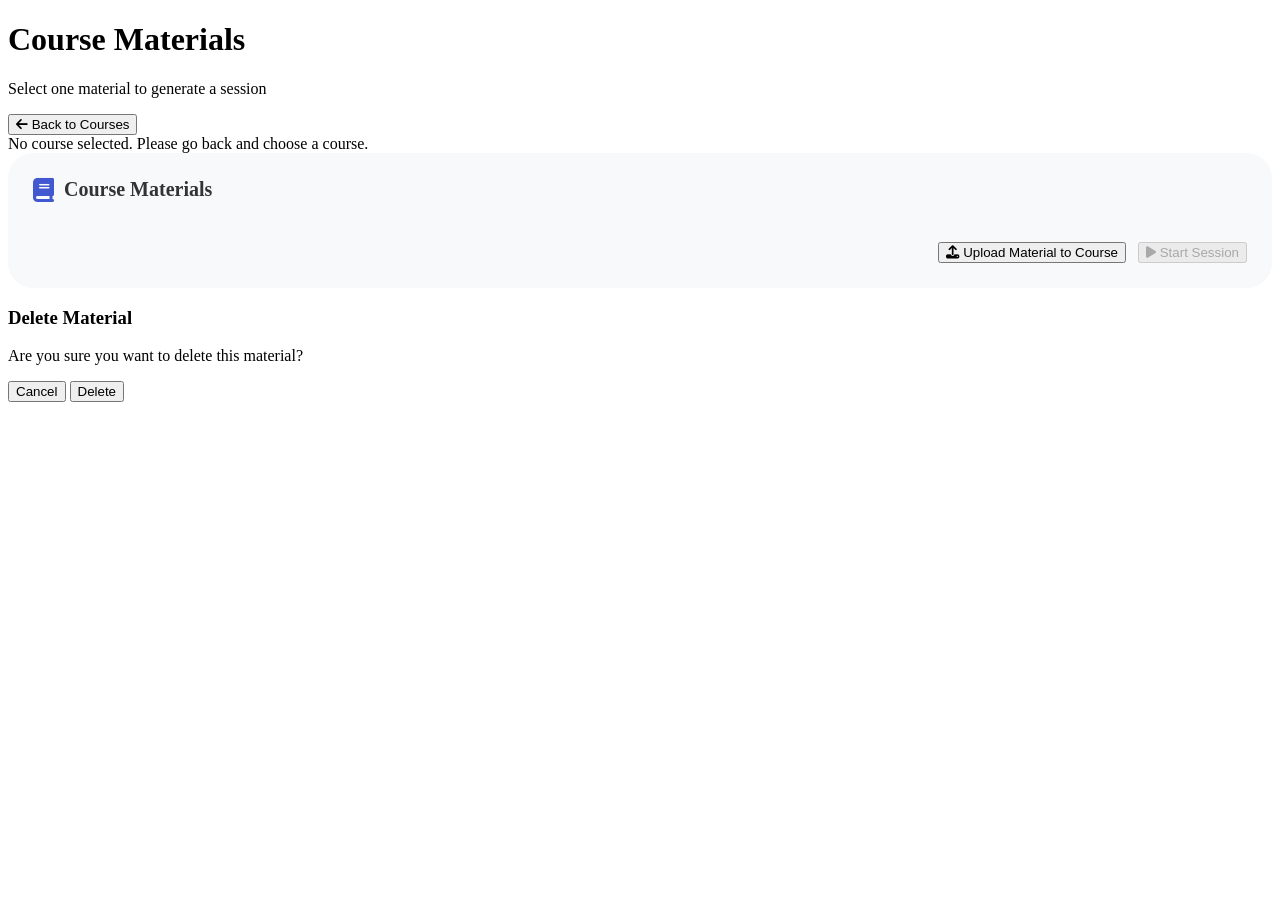
==== frontend/materials.html @ 91105695 "save my progress before checking teammate branch" ====
<!DOCTYPE html>
<html lang="en">
<head>
  <meta charset="UTF-8" />
  <meta name="viewport" content="width=device-width, initial-scale=1.0" />
  <title>Adaptive Aid - Materials</title>

  <link
    rel="stylesheet"
    href="https://cdnjs.cloudflare.com/ajax/libs/font-awesome/6.4.0/css/all.min.css"
  />
  <link
    href="https://fonts.googleapis.com/css2?family=Poppins:wght@300;400;500;600;700&display=swap"
    rel="stylesheet"
  />

  <link rel="stylesheet" href="styles.css">
  <script defer src="js/materials.js"></script>

  <style>

    .selection-section {
      background: #f8f9fa;
      border-radius: 25px;
      padding: 25px;
    }

    .section-title {
      display: flex;
      align-items: center;
      gap: 10px;
      margin-bottom: 20px;
      color: #333;
      font-size: 20px;
      font-weight: 600;
    }

    .section-title i {
      color: #4158D0;
      font-size: 24px;
    }

    .files-grid {
      display: grid;
      grid-template-columns: repeat(auto-fill, minmax(330px, 1fr));
      gap: 15px;
      margin-bottom: 20px;
    }

    .file-card {
      display: flex;
      align-items: flex-start;
      gap: 14px;
      padding: 18px;
      border-radius: 20px;
      background: white;
      box-shadow: 0 6px 18px rgba(0,0,0,0.06);
    }

    .file-icon {
      width: 45px;
      height: 45px;
      border-radius: 12px;
      background: #f0f3ff;
      color: #4158D0;
      display: flex;
      align-items: center;
      justify-content: center;
      font-size: 20px;
      flex-shrink: 0;
    }

    .file-info {
      flex: 1;
      min-width: 0;
    }

    .file-info h4 {
      color: #333;
      font-size: 15px;
      margin-bottom: 5px;
    }

    .file-info p {
      color: #666;
      font-size: 13px;
    }

    .rename-material-btn {
      align-self: flex-start;
      margin-left: auto;
      flex-shrink: 0;
    }

    .delete-material-btn {
      width: 36px;
      height: 36px;
      border-radius: 50%;
      background: #ffe5e5;
      color: #dc3545;
      display: flex;
      align-items: center;
      justify-content: center;
      border: none;
      cursor: pointer;
      transition: 0.2s ease;
      margin-left: 8px;
      align-self: flex-start;
      position: static;
      flex-shrink: 0;
    }

    .delete-material-btn:hover {
      background: #dc3545;
      color: white;
      transform: scale(1.08);
    }

    .ai-generating {
      background: linear-gradient(145deg, #4158D0, #C850C0);
      color: white;
      padding: 15px;
      border-radius: 15px;
      display: none;
      align-items: center;
      gap: 10px;
      margin-top: 15px;
      font-weight: 500;
    }

    .spinner {
      width: 16px;
      height: 16px;
      border: 2px solid rgba(255,255,255,0.3);
      border-top: 2px solid white;
      border-radius: 50%;
      animation: spin 0.7s linear infinite;
    }

    @keyframes spin {
      to { transform: rotate(360deg); }
    }

    .actions {
      display: flex;
      justify-content: flex-end;
      gap: 12px;
      flex-wrap: wrap;
      margin-top: 20px;
    }

    .fa-file-pdf { color: #dc3545; }
    .fa-file-word { color: #0d6efd; }
    .fa-file-powerpoint { color: #fd7e14; }

  </style>
</head>

<body>
  <div class="container">
    <div class="topbar">
      <div>
        <h1 id="courseTitle">Course Materials</h1>
        <p>Select one material to generate a session</p>
      </div>

      <button type="button" class="btn btn-secondary" id="backToCoursesBtn">
        <i class="fas fa-arrow-left"></i> Back to Courses
      </button>
    </div>

    <div id="materialsMessage" class="message"></div>

    <div class="selection-section">
      <div class="section-title">
        <i class="fas fa-book"></i>
        <span id="materialsSectionTitle">Course Materials</span>
      </div>

      <div class="files-grid" id="filesGrid"></div>

      <div class="ai-generating" id="aiGenerating">
        <div class="spinner"></div>
        <span>Preparing your session...</span>
      </div>

      <div class="actions">
        <button type="button" class="btn btn-secondary" id="uploadMaterialBtn">
          <i class="fas fa-upload"></i> Upload Material to Course
        </button>

        <button type="button" class="btn btn-primary" id="startSessionBtn" disabled>
          <i class="fas fa-play"></i> Start Session
        </button>
      </div>
    </div>
  </div>

  <input type="file" id="fileInput" style="display: none;" />

  <div id="deleteModal" class="modal hidden">
    <div class="modal-content">
      <h3>Delete Material</h3>
      <p>Are you sure you want to delete this material?</p>

      <div class="modal-actions">
        <button id="cancelDeleteBtn" class="btn cancel">Cancel</button>
        <button id="confirmDeleteBtn" class="btn danger">Delete</button>
      </div>
    </div>
  </div>

</body>
</html>
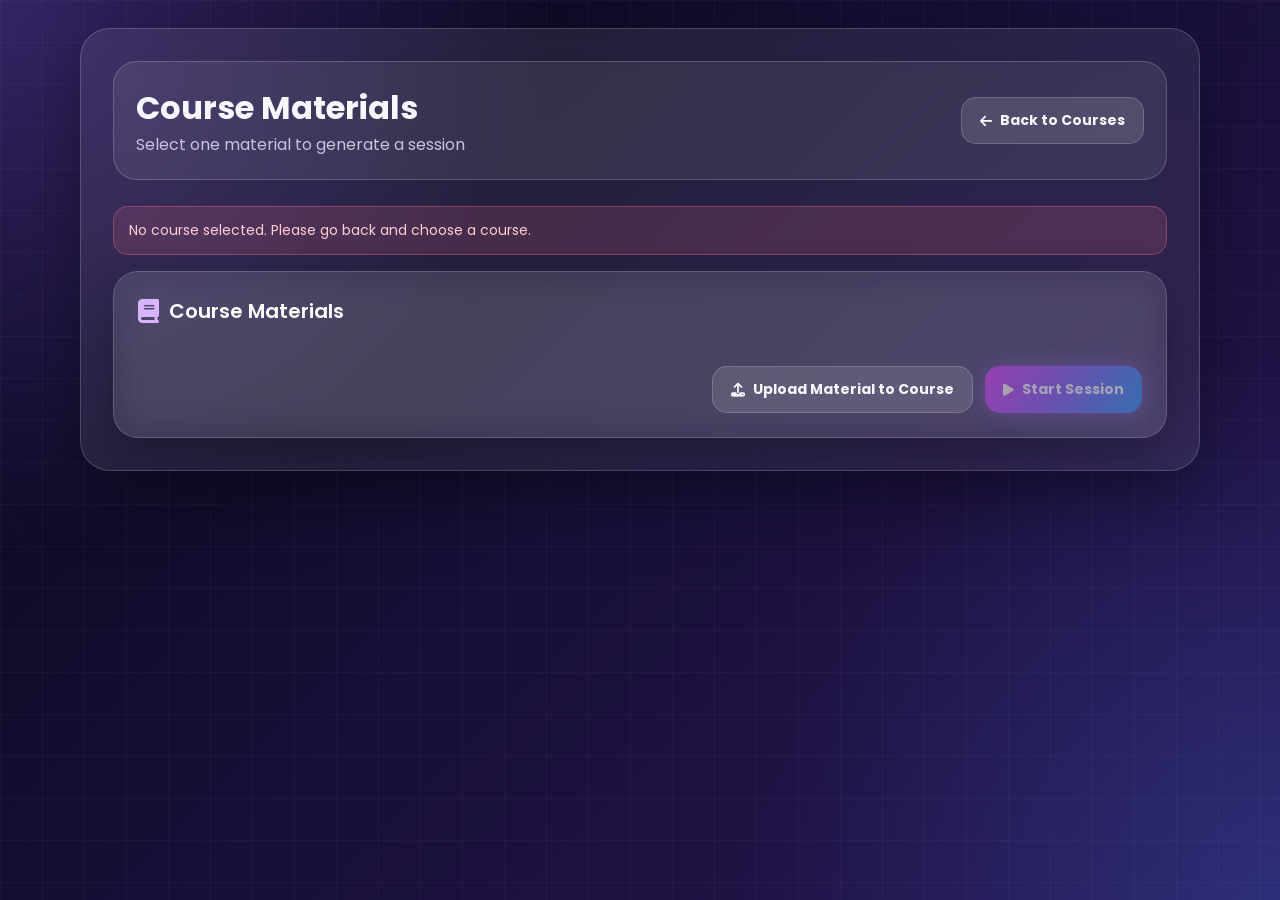
==== commit dc4018b8: "Updated UI + fixes" ====
--- a/frontend/materials.html
+++ b/frontend/materials.html
@@ -14,7 +14,6 @@
     rel="stylesheet"
   />
 
-  <link rel="stylesheet" href="styles.css">
   <script defer src="js/materials.js"></script>
 
   <style>
@@ -154,6 +153,8 @@
     .fa-file-powerpoint { color: #fd7e14; }
 
   </style>
+    <link rel="stylesheet" href="styles.css">
+
 </head>
 
 <body>
--- a/frontend/styles.css
+++ b/frontend/styles.css
@@ -0,0 +1,1185 @@
+* {
+  box-sizing: border-box;
+  margin: 0;
+  padding: 0;
+}
+
+:root {
+  --bg-1: #070617;
+  --bg-2: #171038;
+  --bg-3: #29134f;
+  --glass: rgba(255, 255, 255, 0.08);
+  --glass-strong: rgba(255, 255, 255, 0.13);
+  --border: rgba(255, 255, 255, 0.18);
+  --text: #f8f7ff;
+  --muted: #c9c3df;
+  --purple: #8b5cf6;
+  --blue: #3b82f6;
+  --pink: #c084fc;
+  --green: #34d399;
+  --red: #fb7185;
+  --yellow: #facc15;
+}
+
+body {
+  font-family: 'Poppins', sans-serif;
+  min-height: 100vh;
+  padding: 28px;
+  color: var(--text);
+  background:
+    radial-gradient(circle at top left, rgba(139, 92, 246, 0.35), transparent 35%),
+    radial-gradient(circle at bottom right, rgba(59, 130, 246, 0.25), transparent 35%),
+    linear-gradient(135deg, var(--bg-1), var(--bg-2), var(--bg-3));
+}
+
+body::before {
+  content: "";
+  position: fixed;
+  inset: 0;
+  background-image:
+    linear-gradient(rgba(255,255,255,0.03) 1px, transparent 1px),
+    linear-gradient(90deg, rgba(255,255,255,0.03) 1px, transparent 1px);
+  background-size: 42px 42px;
+  pointer-events: none;
+}
+
+.container {
+  width: 100%;
+  max-width: 1120px;
+  margin: 0 auto;
+  padding: 32px;
+  border-radius: 30px;
+  background: var(--glass);
+  border: 1px solid var(--border);
+  box-shadow: 0 25px 70px rgba(0,0,0,0.35);
+  backdrop-filter: blur(22px);
+}
+
+.center-page {
+  min-height: 100vh;
+  padding: 24px;
+  display: flex;
+  align-items: center;
+  justify-content: center;
+}
+
+.center-page .container,
+.auth-card,
+.verify-card,
+.reset-card {
+  width: 100%;
+  max-width: 500px;
+  min-height: auto;
+  padding: 38px;
+  border-radius: 30px;
+  background: var(--glass);
+  border: 1px solid var(--border);
+  box-shadow: 0 25px 70px rgba(0,0,0,0.4);
+  backdrop-filter: blur(22px);
+}
+
+.topbar,
+.header {
+  display: flex;
+  justify-content: space-between;
+  align-items: center;
+  gap: 18px;
+  flex-wrap: wrap;
+  margin-bottom: 26px;
+  padding: 22px;
+  border-radius: 24px;
+  background: var(--glass);
+  border: 1px solid var(--border);
+}
+
+h1, h2, h3, h4,
+.logo h1,
+.auth-header h1,
+.verify-card h1,
+.course-info h2,
+.summary-card h2,
+.panel h3,
+.add-course-box h3,
+.report-info h3,
+.course-card h3,
+.file-info h4 {
+  color: var(--text) !important;
+}
+
+p,
+label,
+.logo p,
+.auth-header p,
+.auth-subtitle,
+.footer-link,
+.auth-footer,
+.topbar p,
+.header p,
+.course-hint,
+.file-info p,
+.report-info p,
+.summary-card p,
+.stat-label,
+.info-item .label {
+  color: var(--muted) !important;
+}
+
+a {
+  color: #d8b4fe;
+  text-decoration: none;
+  font-weight: 600;
+}
+
+.logo {
+  text-align: center;
+  margin-bottom: 26px;
+}
+
+.logo i,
+.section-title i,
+.course-icon,
+.file-icon {
+  color: #d8b4fe !important;
+}
+
+.logo i {
+  font-size: 50px;
+  margin-bottom: 10px;
+}
+
+.form-group {
+  margin-bottom: 17px;
+}
+
+label {
+  display: block;
+  margin-bottom: 8px;
+  font-weight: 600;
+}
+
+input,
+.auth-input,
+.add-course-form input,
+.rename-input {
+  width: 100%;
+  padding: 14px 16px;
+  border-radius: 15px;
+  border: 1px solid var(--border);
+  background: rgba(255,255,255,0.09);
+  color: var(--text);
+  font-family: inherit;
+  font-size: 15px;
+  outline: none;
+  transition: 0.2s ease;
+}
+
+input::placeholder {
+  color: rgba(255,255,255,0.45);
+}
+
+input:focus,
+.auth-input:focus,
+.add-course-form input:focus,
+.rename-input:focus {
+  border-color: rgba(216,180,254,0.85);
+  box-shadow: 0 0 0 4px rgba(139,92,246,0.22);
+}
+
+.btn,
+button {
+  font-family: inherit;
+}
+
+.btn {
+  border: none;
+  border-radius: 15px;
+  padding: 12px 18px;
+  font-size: 14px;
+  font-weight: 700;
+  cursor: pointer;
+  width: auto;
+  display: inline-flex;
+  align-items: center;
+  justify-content: center;
+  gap: 8px;
+  transition: 0.2s ease;
+}
+
+.auth-card .btn,
+.verify-card .btn,
+.reset-card .btn,
+#loginBtn,
+#registerBtn,
+#sendBtn,
+#resetBtn {
+  width: 100%;
+  padding: 14px 20px;
+}
+
+.btn:hover {
+  transform: translateY(-2px);
+}
+
+.btn:disabled {
+  opacity: 0.5;
+  cursor: not-allowed;
+  transform: none;
+}
+
+.btn-primary,
+.setup-session-btn {
+  background: linear-gradient(135deg, var(--purple), var(--blue));
+  color: white;
+  box-shadow: 0 12px 30px rgba(91, 75, 255, 0.35);
+}
+
+.btn-secondary,
+.history-btn {
+  background: rgba(255,255,255,0.12);
+  color: var(--text);
+  border: 1px solid var(--border);
+}
+
+.btn-danger,
+.btn.danger,
+.delete-course-btn:hover,
+.delete-material-btn:hover {
+  background: var(--red);
+  color: white;
+}
+
+.btn.cancel {
+  background: rgba(255,255,255,0.12);
+  color: var(--text);
+}
+
+.message,
+.feedback-message {
+  margin: 16px 0;
+  padding: 13px 15px;
+  border-radius: 15px;
+  display: none;
+  font-size: 14px;
+  border: 1px solid transparent;
+}
+
+.message.error,
+.feedback-message.error {
+  display: block;
+  background: rgba(251, 113, 133, 0.15);
+  color: #fecdd3;
+  border-color: rgba(251, 113, 133, 0.35);
+}
+
+.message.success,
+.feedback-message.success {
+  display: block;
+  background: rgba(52, 211, 153, 0.14);
+  color: #bbf7d0;
+  border-color: rgba(52, 211, 153, 0.35);
+}
+
+.feedback-message.neutral {
+  display: block;
+  background: rgba(250, 204, 21, 0.13);
+  color: #fde68a;
+  border-color: rgba(250, 204, 21, 0.35);
+}
+
+.password-rules {
+  width: 100%;
+  margin: 8px 0 18px;
+  padding: 14px 16px;
+  border-radius: 16px;
+  background: rgba(255,255,255,0.07);
+  border: 1px solid var(--border);
+  text-align: left;
+}
+
+.password-rules p {
+  margin-bottom: 8px;
+}
+
+.password-rules ul {
+  padding-left: 20px;
+  line-height: 1.7;
+}
+
+.password-rules li {
+  transition: 0.2s ease;
+}
+
+.password-rules li.invalid {
+  color: rgba(255,255,255,0.45);
+}
+
+.password-rules li.valid {
+  color: var(--green);
+  text-shadow: 0 0 12px rgba(52,211,153,0.45);
+}
+
+.add-course-box,
+.selection-section,
+.summary-card,
+.panel,
+.course-stats,
+.info-item,
+.course-card,
+.file-card,
+.report-card,
+.stat-card,
+.empty-card,
+.question-card,
+.modal-content {
+  background: var(--glass) !important;
+  border: 1px solid var(--border);
+  box-shadow: 0 18px 45px rgba(0,0,0,0.25);
+  backdrop-filter: blur(18px);
+}
+
+.add-course-box,
+.selection-section,
+.summary-card,
+.panel {
+  border-radius: 25px;
+  padding: 24px;
+}
+
+.courses-grid,
+.files-grid,
+.stats-grid,
+.reports-list {
+  display: grid;
+  gap: 18px;
+}
+
+.courses-grid {
+  grid-template-columns: repeat(auto-fit, minmax(280px, 1fr));
+}
+
+.files-grid {
+  grid-template-columns: repeat(auto-fit, minmax(300px, 1fr));
+}
+
+.course-card,
+.file-card,
+.report-card,
+.stat-card {
+  border-radius: 22px;
+  padding: 20px;
+  transition: 0.2s ease;
+}
+
+.course-card:hover,
+.file-card:hover,
+.report-card:hover {
+  transform: translateY(-3px);
+  border-color: rgba(216,180,254,0.7);
+}
+
+.course-card.selected,
+.file-card.selected {
+  border-color: rgba(216,180,254,0.9);
+  box-shadow: 0 0 0 3px rgba(139,92,246,0.18), 0 18px 45px rgba(0,0,0,0.25);
+}
+
+.course-card-header {
+  display: flex;
+  align-items: flex-start;
+  gap: 12px;
+}
+
+.course-header-actions {
+  display: flex;
+  align-items: center;
+  gap: 8px;
+  margin-left: auto;
+}
+
+.course-icon,
+.file-icon {
+  width: 52px;
+  height: 52px;
+  border-radius: 16px;
+  background: rgba(255,255,255,0.1) !important;
+  display: flex;
+  align-items: center;
+  justify-content: center;
+  flex-shrink: 0;
+}
+
+.rename-course-btn,
+.rename-material-btn {
+  border: 1px solid var(--border);
+  border-radius: 999px;
+  background: rgba(255,255,255,0.1);
+  color: #e9d5ff;
+  padding: 7px 12px;
+  font-size: 12px;
+  font-weight: 700;
+  cursor: pointer;
+}
+
+.delete-course-btn,
+.delete-material-btn {
+  width: 36px;
+  height: 36px;
+  min-width: 36px;
+  border: 1px solid rgba(251,113,133,0.3);
+  border-radius: 50%;
+  background: rgba(251,113,133,0.12);
+  color: #fecdd3;
+  cursor: pointer;
+  display: flex;
+  align-items: center;
+  justify-content: center;
+}
+
+.course-details {
+  display: none;
+  margin-top: 18px;
+}
+
+.course-card.selected .course-details {
+  display: block;
+}
+
+.stat-row {
+  display: flex;
+  justify-content: space-between;
+  gap: 12px;
+  padding: 8px 0;
+  border-bottom: 1px solid rgba(255,255,255,0.12);
+  font-size: 14px;
+}
+
+.stat-row:last-child {
+  border-bottom: none;
+}
+
+.stat-row strong,
+.stat-value,
+.info-item .value,
+.score-badge {
+  color: #d8b4fe !important;
+}
+
+.course-actions {
+  display: grid;
+  gap: 10px;
+}
+
+.course-actions button {
+  width: 100%;
+  border-radius: 15px;
+  padding: 12px;
+  border: none;
+  cursor: pointer;
+  font-weight: 700;
+}
+
+.session-info {
+  display: flex;
+  gap: 15px;
+  flex-wrap: wrap;
+}
+
+.info-item {
+  min-width: 100px;
+  padding: 12px 18px;
+  border-radius: 16px;
+  text-align: center;
+}
+
+.difficulty-badge,
+.score-badge,
+.tag {
+  display: inline-flex;
+  align-items: center;
+  justify-content: center;
+  border-radius: 999px;
+  font-weight: 700;
+}
+
+.difficulty-badge,
+.score-badge {
+  padding: 9px 18px;
+  background: rgba(139,92,246,0.18);
+  color: #e9d5ff;
+  border: 1px solid rgba(216,180,254,0.35);
+}
+
+.question-card {
+  border-radius: 28px;
+  padding: 34px;
+  margin-bottom: 24px;
+}
+
+.question-text {
+  color: var(--text) !important;
+  font-size: 23px;
+  line-height: 1.6;
+  margin-bottom: 24px;
+}
+
+.options-list {
+  display: grid;
+  gap: 14px;
+}
+
+.option-item {
+  background: rgba(255,255,255,0.08);
+  border: 1px solid var(--border);
+  border-radius: 18px;
+  padding: 18px 20px;
+  display: flex;
+  align-items: center;
+  gap: 15px;
+  cursor: pointer;
+  transition: 0.2s ease;
+}
+
+.option-item:hover,
+.option-item.selected {
+  border-color: rgba(216,180,254,0.85);
+  background: rgba(139,92,246,0.18);
+}
+
+.option-prefix {
+  width: 38px;
+  height: 38px;
+  border-radius: 50%;
+  background: linear-gradient(135deg, var(--purple), var(--blue));
+  color: white;
+  display: flex;
+  align-items: center;
+  justify-content: center;
+  font-weight: 800;
+  flex-shrink: 0;
+}
+
+.option-item.locked {
+  cursor: default;
+  pointer-events: none;
+}
+
+.option-item.correct-answer {
+  border-color: rgba(52,211,153,0.8);
+  background: rgba(52,211,153,0.16);
+}
+
+.option-item.wrong-answer {
+  border-color: rgba(251,113,133,0.8);
+  background: rgba(251,113,133,0.16);
+}
+
+.action-buttons,
+.actions,
+.modal-actions {
+  display: flex;
+  justify-content: flex-end;
+  gap: 12px;
+  flex-wrap: wrap;
+}
+
+.score-banner {
+  display: grid;
+  grid-template-columns: 220px 1fr;
+  gap: 20px;
+  margin-bottom: 25px;
+}
+
+.score-card {
+  border-radius: 24px;
+  padding: 30px;
+  text-align: center;
+  color: white;
+  background: linear-gradient(135deg, var(--purple), var(--blue)) !important;
+  box-shadow: 0 18px 45px rgba(91,75,255,0.35);
+}
+
+.score-card .label {
+  font-size: 14px;
+  opacity: 0.9;
+  margin-bottom: 10px;
+}
+
+.score-card .score-text {
+  font-size: 42px;
+  font-weight: 800;
+}
+
+.score-card .score-text.no-attempt {
+  font-size: 22px;
+}
+
+.stats-grid {
+  grid-template-columns: repeat(auto-fit, minmax(160px, 1fr));
+  margin-bottom: 25px;
+}
+
+.stat-card {
+  text-align: center;
+}
+
+.stat-value {
+  font-size: 30px;
+  font-weight: 800;
+  margin-bottom: 6px;
+}
+
+.section-grid {
+  display: grid;
+  grid-template-columns: 1fr 1fr;
+  gap: 18px;
+  margin-bottom: 25px;
+}
+
+.tag-list {
+  display: flex;
+  flex-wrap: wrap;
+  gap: 10px;
+}
+
+.tag {
+  padding: 10px 14px;
+  font-size: 14px;
+}
+
+.tag-strong {
+  background: rgba(52,211,153,0.14);
+  color: #bbf7d0;
+  border: 1px solid rgba(52,211,153,0.35);
+}
+
+.tag-weak {
+  background: rgba(251,113,133,0.14);
+  color: #fecdd3;
+  border: 1px solid rgba(251,113,133,0.35);
+}
+
+.difficulty-table {
+  width: 100%;
+  border-collapse: collapse;
+  background: rgba(255,255,255,0.07);
+  border-radius: 18px;
+  overflow: hidden;
+}
+
+.difficulty-table th,
+.difficulty-table td {
+  padding: 14px 16px;
+  text-align: center;
+  border-bottom: 1px solid rgba(255,255,255,0.12);
+  color: var(--text);
+}
+
+.difficulty-table th {
+  background: rgba(139,92,246,0.18);
+  color: #e9d5ff;
+}
+
+.modal {
+  position: fixed;
+  inset: 0;
+  background: rgba(0,0,0,0.62);
+  display: flex;
+  align-items: center;
+  justify-content: center;
+  z-index: 999;
+  padding: 20px;
+}
+
+.hidden {
+  display: none !important;
+}
+
+.modal-content {
+  width: 100%;
+  max-width: 390px;
+  border-radius: 24px;
+  padding: 28px;
+  text-align: center;
+}
+
+.verify-icon {
+  font-size: 55px;
+  margin-bottom: 18px;
+}
+
+.verify-success {
+  color: var(--green);
+}
+
+.verify-error {
+  color: var(--red);
+}
+
+.ai-generating {
+  background: linear-gradient(135deg, var(--purple), var(--blue)) !important;
+  color: white;
+  padding: 15px;
+  border-radius: 16px;
+  display: none;
+  align-items: center;
+  gap: 10px;
+  margin-top: 15px;
+  font-weight: 600;
+}
+
+.spinner {
+  width: 16px;
+  height: 16px;
+  border: 2px solid rgba(255,255,255,0.3);
+  border-top: 2px solid white;
+  border-radius: 50%;
+  animation: spin 0.7s linear infinite;
+}
+
+@keyframes spin {
+  to { transform: rotate(360deg); }
+}
+
+@keyframes questionFadeSwap {
+  0% {
+    opacity: 0.45;
+    transform: translateY(10px);
+  }
+  100% {
+    opacity: 1;
+    transform: translateY(0);
+  }
+}
+
+.question-card.fade-swap {
+  animation: questionFadeSwap 0.35s ease;
+}
+
+.message.flash {
+  animation: messageFlash 0.25s ease;
+}
+
+@keyframes messageFlash {
+  from {
+    opacity: 0;
+    transform: translateY(-4px);
+  }
+  to {
+    opacity: 1;
+    transform: translateY(0);
+  }
+}
+
+.footer-link,
+.auth-footer {
+  text-align: center;
+  margin-top: 18px;
+  font-size: 14px;
+}
+
+@media (max-width: 768px) {
+  body {
+    padding: 14px;
+  }
+
+  .container,
+  .center-page .container,
+  .auth-card,
+  .verify-card,
+  .reset-card {
+    max-width: 100%;
+    padding: 24px;
+    border-radius: 24px;
+  }
+
+  .topbar,
+  .header {
+    flex-direction: column;
+    align-items: stretch;
+    padding: 18px;
+  }
+
+  .score-banner,
+  .section-grid {
+    grid-template-columns: 1fr;
+  }
+
+  .session-info {
+    display: grid;
+    grid-template-columns: repeat(2, 1fr);
+  }
+
+  .action-buttons .btn,
+  .actions .btn,
+  .add-course-form .btn {
+    width: 100%;
+  }
+
+  .add-course-form {
+    flex-direction: column;
+  }
+
+  .question-card {
+    padding: 24px;
+  }
+
+  .question-text {
+    font-size: 20px;
+  }
+}
+
+@media (max-width: 420px) {
+  body {
+    padding: 10px;
+  }
+
+  .session-info {
+    grid-template-columns: 1fr;
+  }
+
+  .course-card-header,
+  .file-card {
+    flex-direction: column;
+  }
+
+  .course-header-actions {
+    margin-left: 0;
+  }
+}
+
+/* FINAL FIX PATCH */
+
+/* stop browser autofill/input turning white */
+input,
+input:-webkit-autofill,
+input:-webkit-autofill:hover,
+input:-webkit-autofill:focus {
+  -webkit-text-fill-color: #ffffff !important;
+  caret-color: #ffffff;
+  box-shadow: 0 0 0 1000px rgba(255,255,255,0.09) inset !important;
+  transition: background-color 9999s ease-in-out 0s;
+}
+
+/* stronger ombre buttons */
+.btn-primary,
+.setup-session-btn,
+#loginBtn,
+#registerBtn,
+#sendBtn,
+#resetBtn,
+#submitBtn,
+#nextQuestionBtn,
+#startSessionBtn,
+#newSessionBtn {
+  background: linear-gradient(120deg, #e040fb 0%, #8b5cf6 45%, #2196f3 100%) !important;
+  color: #fff !important;
+  box-shadow:
+    0 0 18px rgba(224,64,251,0.35),
+    0 0 28px rgba(33,150,243,0.25);
+}
+
+/* fix register staying white */
+.auth-card,
+.verify-card,
+.reset-card,
+.center-page .auth-card,
+.center-page .verify-card,
+.center-page .reset-card {
+  background: rgba(255,255,255,0.08) !important;
+  color: #fff !important;
+}
+
+/* give auth inputs breathing room */
+.auth-input,
+.form-group input {
+  margin-bottom: 14px;
+}
+
+#sendBtn,
+#resetBtn {
+  margin-top: 12px;
+}
+
+/* make course progress text readable */
+.stat-row span,
+.course-stats span,
+.course-stats .stat-row span {
+  color: #ffffff !important;
+}
+
+.stat-row strong,
+.course-stats strong {
+  color: #ffffff !important;
+}
+
+/* report history score badge fix */
+.score-badge {
+  background: rgba(255,255,255,0.12) !important;
+  color: #ffffff !important;
+  border: 1px solid rgba(255,255,255,0.25);
+}
+
+/* select material title visibility */
+.section-title,
+.section-title span,
+#materialsSectionTitle {
+  color: #ffffff !important;
+}
+
+/* rename button hover effect */
+.rename-course-btn:hover,
+.rename-material-btn:hover {
+  background: linear-gradient(120deg, #8b5cf6, #2196f3) !important;
+  color: #ffffff !important;
+  box-shadow: 0 0 18px rgba(139,92,246,0.4);
+  transform: translateY(-1px);
+}
+
+/* modal button alignment */
+.modal-actions {
+  justify-content: center !important;
+  align-items: center !important;
+}
+
+.modal-actions .btn,
+.modal-actions button {
+  width: auto !important;
+  min-width: 120px;
+}
+
+/* make quiz/session page fit laptop better */
+body:has(.question-card) {
+  padding: 14px;
+}
+
+body:has(.question-card) .container {
+  max-width: 1080px;
+  padding: 24px;
+}
+
+body:has(.question-card) .header {
+  padding: 18px;
+  margin-bottom: 18px;
+}
+
+body:has(.question-card) .question-card {
+  padding: 24px;
+  margin-bottom: 18px;
+}
+
+body:has(.question-card) .question-text {
+  font-size: 21px;
+  margin-bottom: 18px;
+}
+
+body:has(.question-card) .option-item {
+  padding: 14px 18px;
+}
+
+body:has(.question-card) .difficulty-badge {
+  margin-bottom: 12px;
+}
+
+/* make most pale purple text cleaner */
+.info-item .value,
+.stat-value,
+.difficulty-badge,
+.score-badge {
+  color: #ffffff !important;
+}
+
+/* Make evaluation report fit better on laptop */
+body:has(.score-banner) {
+  padding: 14px;
+}
+
+body:has(.score-banner) .container {
+  max-width: 1050px;
+  padding: 24px;
+}
+
+body:has(.score-banner) .header {
+  padding: 18px;
+  margin-bottom: 18px;
+}
+
+body:has(.score-banner) .score-banner {
+  grid-template-columns: 180px 1fr;
+  gap: 16px;
+  margin-bottom: 18px;
+}
+
+body:has(.score-banner) .score-card {
+  padding: 22px;
+}
+
+body:has(.score-banner) .score-card .score-text {
+  font-size: 34px;
+}
+
+body:has(.score-banner) .summary-card,
+body:has(.score-banner) .panel {
+  padding: 18px;
+}
+
+body:has(.score-banner) .stats-grid {
+  gap: 12px;
+  margin-bottom: 18px;
+}
+
+body:has(.score-banner) .stat-card {
+  padding: 14px;
+}
+
+body:has(.score-banner) .stat-value {
+  font-size: 24px;
+}
+
+body:has(.score-banner) .section-grid {
+  gap: 14px;
+  margin-bottom: 18px;
+}
+
+body:has(.score-banner) .difficulty-table th,
+body:has(.score-banner) .difficulty-table td {
+  padding: 10px 12px;
+}
+
+body:has(.score-banner) .actions {
+  margin-top: 16px;
+}
+
+/* Compact report page */
+.report-page {
+  padding: 10px !important;
+}
+
+.report-page .container {
+  max-width: 980px !important;
+  padding: 18px !important;
+}
+
+.report-page .header {
+  padding: 14px 18px !important;
+  margin-bottom: 14px !important;
+}
+
+.report-page .score-banner {
+  grid-template-columns: 160px 1fr !important;
+  gap: 12px !important;
+  margin-bottom: 14px !important;
+}
+
+.report-page .score-card {
+  padding: 18px !important;
+}
+
+.report-page .score-card .score-text {
+  font-size: 30px !important;
+}
+
+.report-page .summary-card {
+  padding: 16px !important;
+}
+
+.report-page .stats-grid {
+  gap: 10px !important;
+  margin-bottom: 14px !important;
+}
+
+.report-page .stat-card {
+  padding: 12px !important;
+}
+
+.report-page .stat-value {
+  font-size: 22px !important;
+}
+
+.report-page .section-grid {
+  gap: 12px !important;
+  margin-bottom: 14px !important;
+}
+
+.report-page .panel {
+  padding: 16px !important;
+}
+
+.report-page .panel h3 {
+  font-size: 17px !important;
+  margin-bottom: 10px !important;
+}
+
+.report-page .difficulty-table th,
+.report-page .difficulty-table td {
+  padding: 8px 10px !important;
+}
+
+.report-page .actions {
+  margin-top: 12px !important;
+}
+
+/* Compact course cards by default */
+.course-card {
+  padding: 16px !important;
+  min-height: auto !important;
+}
+
+/* Hide details unless selected */
+.course-card .course-details {
+  display: none;
+}
+
+/* Show only when selected */
+.course-card.selected .course-details {
+  display: block;
+  margin-top: 14px;
+}
+
+/* Reduce header spacing */
+.course-card-header {
+  align-items: center;
+}
+
+/* Make unselected cards smaller */
+.course-card:not(.selected) {
+  padding-bottom: 16px !important;
+}
+
+/* Optional: tighter look */
+.course-card:not(.selected) h3 {
+  margin-bottom: 0;
+}
+
+.course-card {
+  transition: all 0.2s ease;
+}
+
+/* Stop course cards from stretching to the same height */
+.courses-grid {
+  align-items: start !important;
+}
+
+.course-card {
+  height: auto !important;
+  align-self: start !important;
+}
+
+/* Keep unopened cards compact */
+.course-card:not(.selected) .course-details {
+  display: none !important;
+}
+
+.course-card:not(.selected) {
+  min-height: unset !important;
+  padding: 16px !important;
+}
+
+/* Selected card can expand normally */
+.course-card.selected {
+  height: auto !important;
+  padding: 20px !important;
+}
+
+.course-card.selected .course-details {
+  display: block !important;
+}
